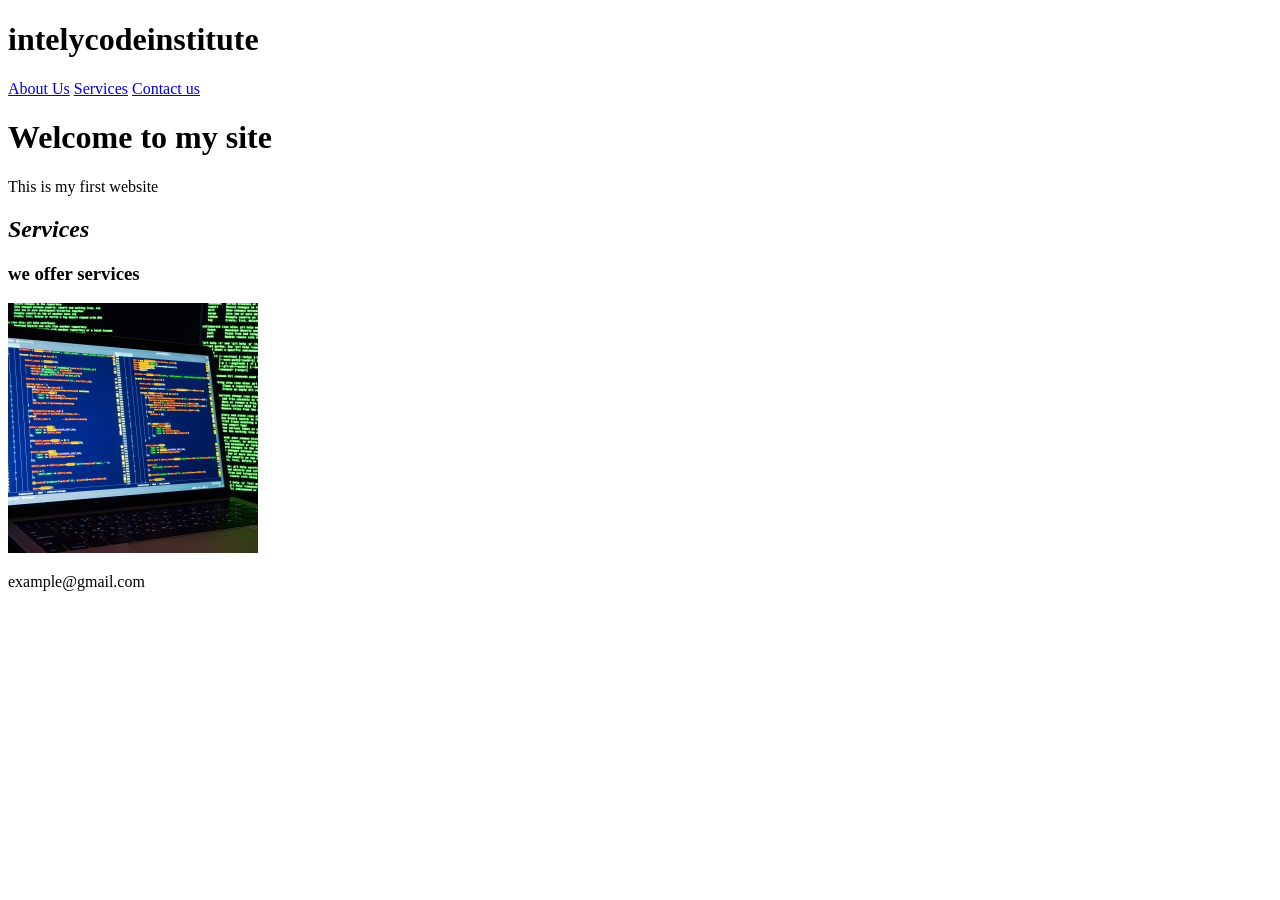
==== index.html @ 99642892 "html" ====
<!DOCTYPE html>
<html lang="en">
<head>
    <meta charset="UTF-8">
    <meta name="viewport" content="width=device-width, initial-scale=1.0">
    <title>Document</title>
</head>
<body>
    <div>
    <!-- header -->
     <header>
        <h1>intelycodeinstitute</h1>
     </header>
    <!-- nav bar -->
     <nav>
        <a href="about.html">About Us</a>
        <a href="Service.html">Services</a>
        <a href="contact.html">Contact us</a>
     </nav>
     </div>
     <!-- main section -->
      <div>
    <h1><b>Welcome to my site</b></h1>
    <p>This is my first website</p>
    <h2><i>Services</i></h2>
    <h3>we offer services</h3>
    <!-- image -->
     <img src="eng.jpg" alt="Computer image" width="250">
     <!-- links -->
      <a href="https://www.intelycodeinstitute.com/courses/software"></a>
      </div>
      <!-- footer section -->
       <footer>
        <p>example@gmail.com</p>
       </footer>
</body>
</html>
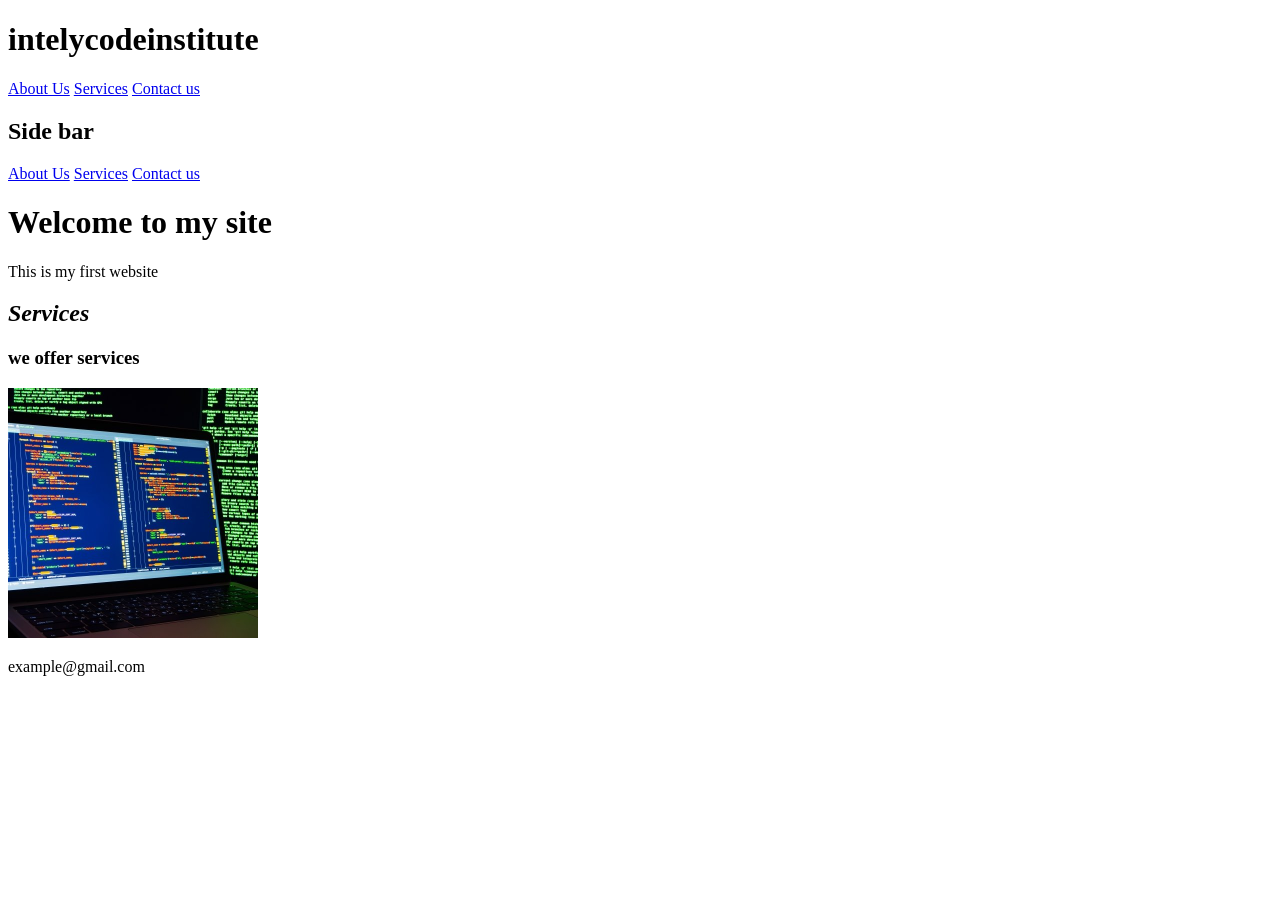
==== commit 79f69b64: "html" ====
--- a/index.html
+++ b/index.html
@@ -4,22 +4,33 @@
     <meta charset="UTF-8">
     <meta name="viewport" content="width=device-width, initial-scale=1.0">
     <title>Document</title>
+    <link rel="stylesheet" href="style.css">
 </head>
 <body>
     <div>
     <!-- header -->
-     <header>
+     <header class="header">
         <h1>intelycodeinstitute</h1>
      </header>
     <!-- nav bar -->
-     <nav>
+     <nav class="nav-bar">
         <a href="about.html">About Us</a>
         <a href="Service.html">Services</a>
         <a href="contact.html">Contact us</a>
      </nav>
      </div>
+     <!-- side bar -->
+      <div class="layout">
+      <aside class="aside-bar">
+         <h2 class="logo">Side bar</h2>
+          <nav class="side-nav">
+        <a href="about.html">About Us</a>
+        <a href="Service.html">Services</a>
+        <a href="contact.html">Contact us</a>
+     </nav>
+      </aside>
      <!-- main section -->
-      <div>
+      <div class="container">
     <h1><b>Welcome to my site</b></h1>
     <p>This is my first website</p>
     <h2><i>Services</i></h2>
@@ -28,10 +39,11 @@
      <img src="eng.jpg" alt="Computer image" width="250">
      <!-- links -->
       <a href="https://www.intelycodeinstitute.com/courses/software"></a>
-      </div>
       <!-- footer section -->
-       <footer>
+       <footer class="footer">
         <p>example@gmail.com</p>
        </footer>
+      </div>
+   </div>   
 </body>
 </html>
--- a/style.css
+++ b/style.css
@@ -0,0 +1,69 @@
+/* * {
+    margin: 0;
+    padding: 0;
+    box-sizing: border-box;
+}
+body{
+    font-family: Arial, Helvetica, sans-serif;
+    background-color: aquamarine;
+    color: blue;
+    line-height: 1.6;
+}
+/* header */
+/*.header{
+    background: azure;
+    color: brown;
+    padding: 20px 0;
+    text-align: center;
+}
+/* nav-bar */
+/* .nav-bar{
+background: burlywood;
+display:flex ;
+justify-content: center;
+gap: 30px;
+padding: 15px;
+}
+.nav-bar a:hover{
+    text-decoration: double;
+}
+.aside-bar{
+width: 100px;
+background: black;
+color: whitesmoke;
+padding: 20px;
+}
+.logo {
+    font-size: 24px;
+    font-weight: bold;
+    text-align: center;
+    margin-bottom: 30px;
+}
+.side-nav a{
+    display: block;
+    padding: 12px 0;
+    color: white;
+    border-bottom: 1px solid rgba(255, 255, 255, 0.2); 
+    text-decoration: none;
+    font-size: 20px;
+/* } */
+/* .container{
+    max-width: 800px;
+    margin: 20px;
+    padding: 30px;
+    text-align: center;
+    border-radius: 10px;
+    flex: 1; */
+/* }
+.layout{
+    display: flex;
+    min-height: 100vh;
+}
+.footer {
+    background: chartreuse;
+    color: blue;
+    text-align: center;
+    margin-top: 50px;
+    padding-top: 15px;
+    border-top: 1px solid #ccc;
+}  */ */
